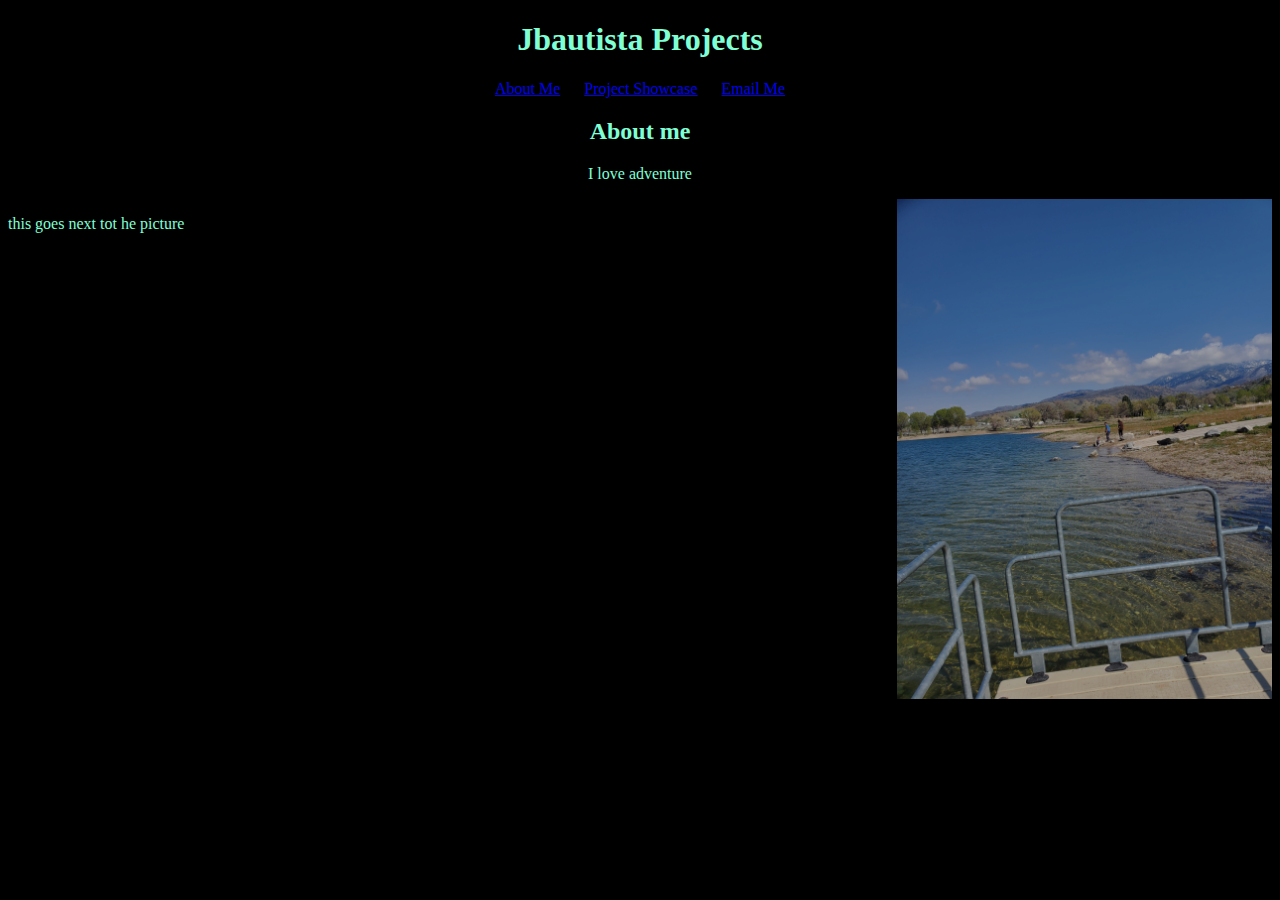
==== aboutme.html @ 76fd2cdc "added imgs, clickable links to navigate, and some style definitions" ====
<!DOCTYPE html> 
<html lang="en">
  <head>
    <style>
    .container {
      position: relative;
    }
    
    .center {
      position: relative;
      top: 100px;
      right: 100px;
      transform: translate(-50%, -50%);
      font-size: 22px;
      color: white;
      font-style: italic;
    }
    
    .container img { 
      width: auto;
      height: 500px;
      opacity: 0.7;
      float: right;
    }

   .container p {
        float: left;
    }
    </style>
    
    <link rel="stylesheet" href="style.css" />
    <title>JBautista's Projects</title>
  </head>
  <body>
    <header>
        <h1>Jbautista Projects</h1>
  
        <nav>
          <a href="aboutme.html">About Me</a> 
          <a href="projects.html">Project Showcase</a> 
          <a href="mailto:bautistajustina7@gmail.com" >Email Me</a>
          </nav>
        
<h2>About me</h2>
    
    <p>I love adventure</p>

    <div class="container">
      <p>this goes next tot he picture</p>
      <img src="websitePhoto2.jpg" alt="not found">
        <div class="center">We go whereever life takes us</div>
    </div>
    
    </body>
    </html>
---- style.css ----
body {
    background-color: black;
    color: aquamarine;
    }

    h1 {
        text-align: center;
       
      }
      
    h2{
        text-align: center;
    }

    p {
        text-align: center;
    }
      .center {
        display: block;
        margin-left: auto;
        margin-right: auto;
      }

      nav a {
        padding-left: 10px;
        padding-right: 10px;
        background-color: black;
        
      }
      
      nav {
        text-align: center;
    
      }
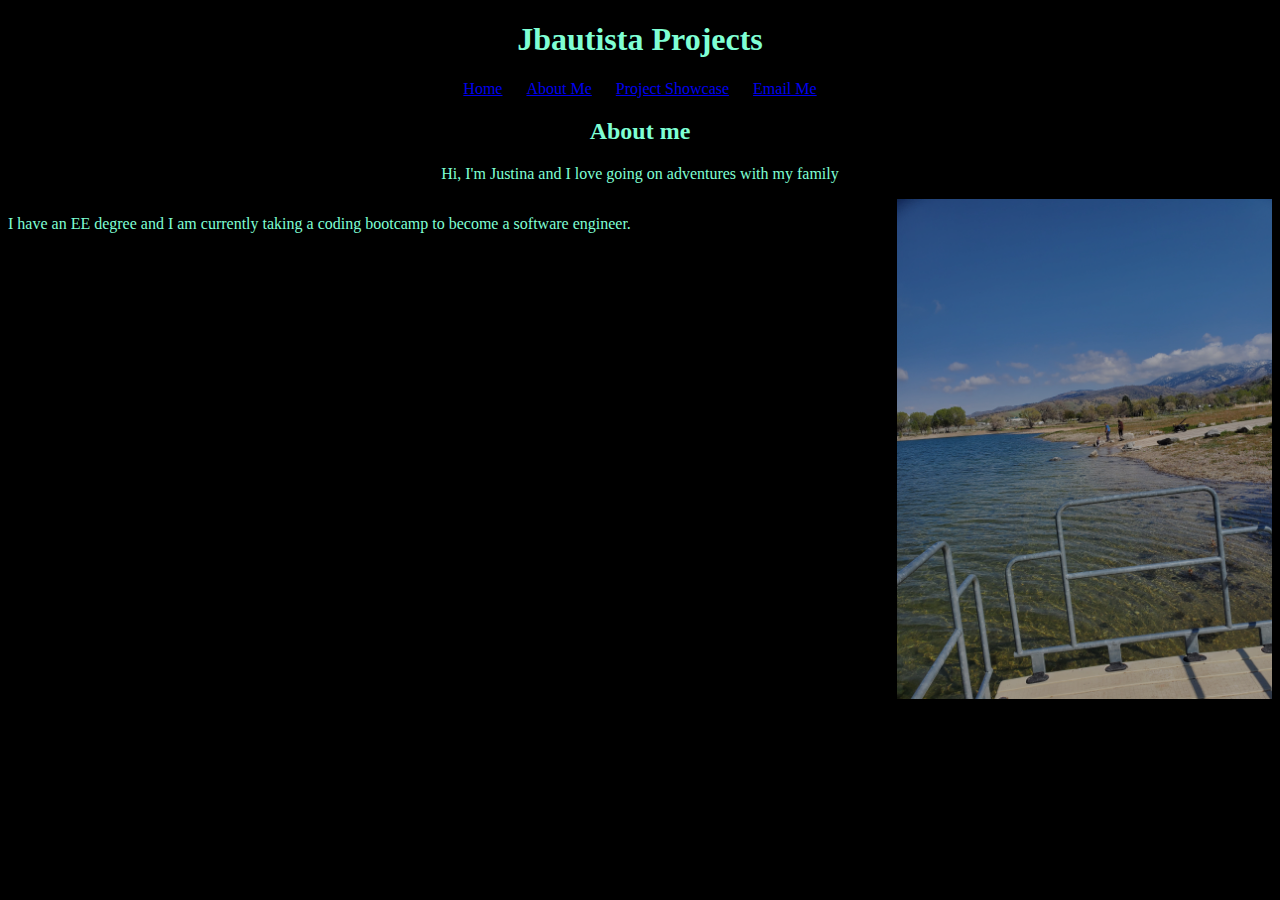
==== commit 24d90b7e: "added click game button" ====
--- a/aboutme.html
+++ b/aboutme.html
@@ -4,16 +4,6 @@
     <style>
     .container {
       position: relative;
-    }
-    
-    .center {
-      position: relative;
-      top: 100px;
-      right: 100px;
-      transform: translate(-50%, -50%);
-      font-size: 22px;
-      color: white;
-      font-style: italic;
     }
     
     .container img { 
@@ -36,6 +26,7 @@
         <h1>Jbautista Projects</h1>
   
         <nav>
+          <a href="index.html">Home</a>
           <a href="aboutme.html">About Me</a> 
           <a href="projects.html">Project Showcase</a> 
           <a href="mailto:bautistajustina7@gmail.com" >Email Me</a>
@@ -43,12 +34,11 @@
         
 <h2>About me</h2>
     
-    <p>I love adventure</p>
+    <p>Hi, I'm Justina and I love going on adventures with my family</p>
 
     <div class="container">
-      <p>this goes next tot he picture</p>
+      <p>I have an EE degree and I am currently taking a coding bootcamp to become a software engineer. </p>
       <img src="websitePhoto2.jpg" alt="not found">
-        <div class="center">We go whereever life takes us</div>
     </div>
     
     </body>
--- a/style.css
+++ b/style.css
@@ -16,11 +16,6 @@
     p {
         text-align: center;
     }
-      .center {
-        display: block;
-        margin-left: auto;
-        margin-right: auto;
-      }
 
       nav a {
         padding-left: 10px;
@@ -33,6 +28,12 @@
         text-align: center;
     
       }
+
+      #clickGameButton{
+        position: absolute;
+        left: 650px;
+        top: 200px;
       
+      }
         
      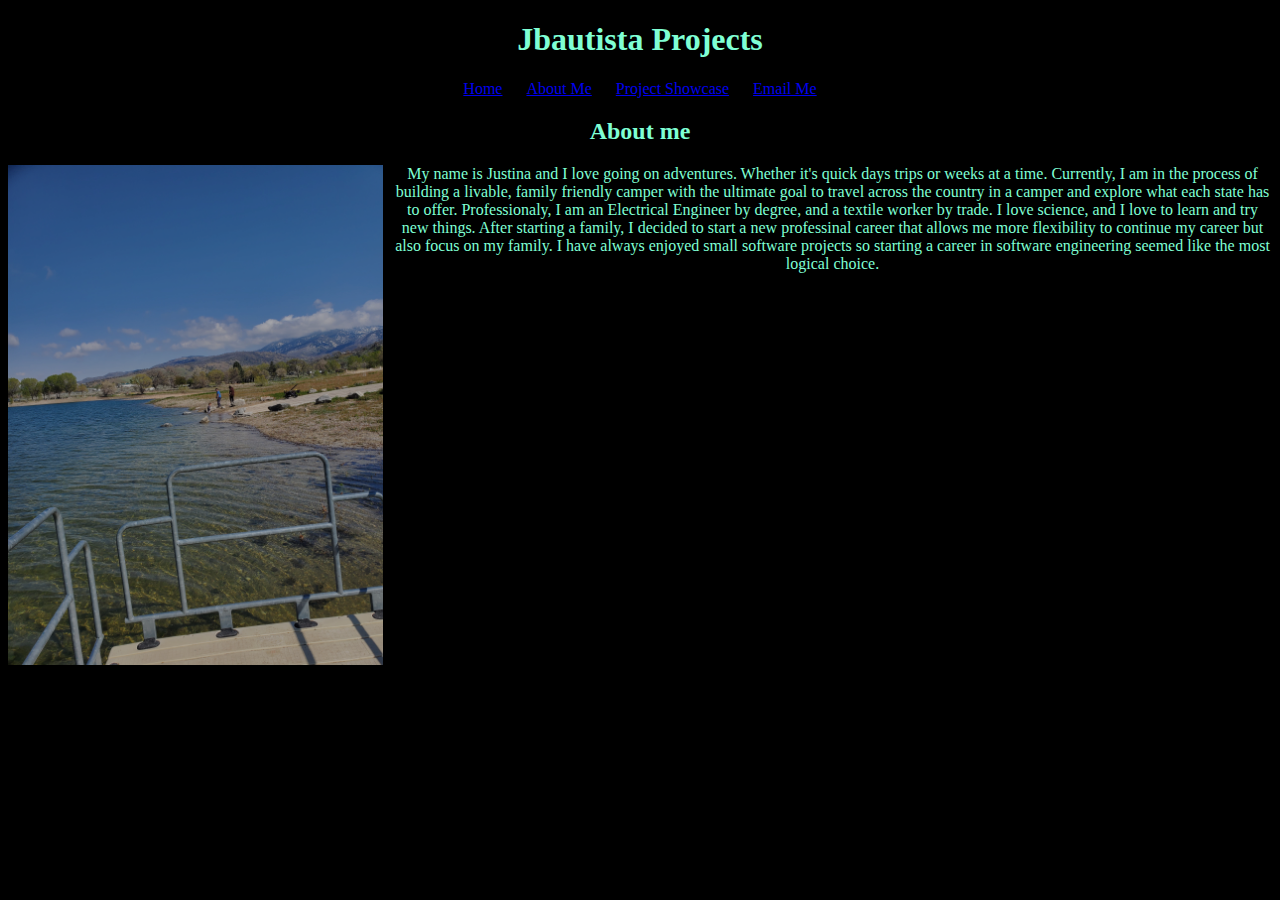
==== commit 2530fabd: "cleaned up coding, added about me paragraph" ====
--- a/aboutme.html
+++ b/aboutme.html
@@ -2,20 +2,7 @@
 <html lang="en">
   <head>
     <style>
-    .container {
-      position: relative;
-    }
-    
-    .container img { 
-      width: auto;
-      height: 500px;
-      opacity: 0.7;
-      float: right;
-    }
-
-   .container p {
-        float: left;
-    }
+   
     </style>
     
     <link rel="stylesheet" href="style.css" />
@@ -29,16 +16,16 @@
           <a href="index.html">Home</a>
           <a href="aboutme.html">About Me</a> 
           <a href="projects.html">Project Showcase</a> 
-          <a href="mailto:bautistajustina7@gmail.com" >Email Me</a>
+          <a href="mailto:bautistajustina7@gmail.com" >Email Me</a>  
           </nav>
         
 <h2>About me</h2>
     
-    <p>Hi, I'm Justina and I love going on adventures with my family</p>
+    <p></p>
 
     <div class="container">
-      <p>I have an EE degree and I am currently taking a coding bootcamp to become a software engineer. </p>
-      <img src="websitePhoto2.jpg" alt="not found">
+      <p><img src="websitePhoto2.jpg" alt="not found" style="float:left;">
+      My name is Justina and I love going on adventures.  Whether it's quick days trips or weeks at a time. Currently, I am in the process of building a livable, family friendly camper with the ultimate goal to travel across the country in a camper and explore what each state has to offer.  Professionaly, I am an Electrical Engineer by degree, and a textile worker by trade.  I love science, and I love to learn and try new things.  After starting a family, I decided to start a new professinal career that allows me more flexibility to continue my career but also focus on my family.  I have always enjoyed small software projects so starting a career in software engineering seemed like the most logical choice.  </p>      
     </div>
     
     </body>
--- a/style.css
+++ b/style.css
@@ -2,38 +2,50 @@
 body {
     background-color: black;
     color: aquamarine;
-    }
+}
 
-    h1 {
+h1 {
+  text-align: center;
+       
+}
+      
+h2 {
         text-align: center;
-       
-      }
+}
+
+p {
+        text-align: center;
+}
+
+nav a {
+  padding-left: 10px;
+  padding-right: 10px;
+  background-color: black;
+}
       
-    h2{
-        text-align: center;
-    }
+nav {
+  text-align: center;
+    
+}
 
-    p {
-        text-align: center;
-    }
-
-      nav a {
-        padding-left: 10px;
-        padding-right: 10px;
-        background-color: black;
+#clickGameButton{
+  position: absolute;
+  left: 650px;
+  top: 200px;
+      
+}
         
-      }
+.container {
+   position: relative;
+   margin:auto;
+}
       
-      nav {
-        text-align: center;
-    
-      }
-
-      #clickGameButton{
-        position: absolute;
-        left: 650px;
-        top: 200px;
-      
-      }
-        
-     +.container img { 
+  width: auto;
+  height: 500px;
+  opacity: 0.7;
+  display: inline-block;
+  margin-right: 10px;
+  
+}
+  
